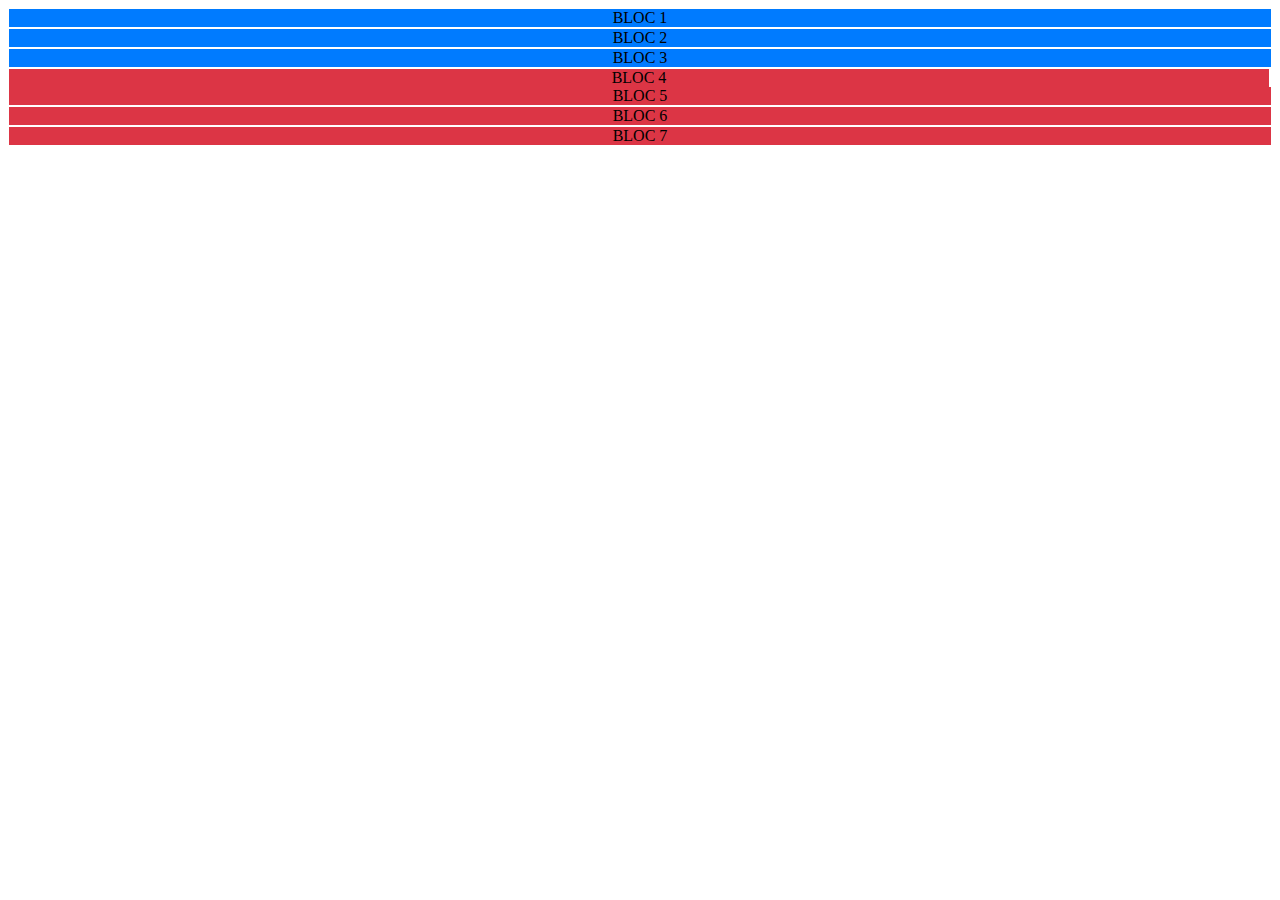
==== EX02/index.html @ 94c34c4e "First commit" ====
<!doctype html>
<html lang="fr">
<head>
  <!-- Required meta tags -->
  <meta charset="utf-8">
  <meta name="viewport" content="width=device-width, initial-scale=1, shrink-to-fit=no">
  <!-- Bootstrap CSS -->
  <link rel="stylesheet" href="https://stackpath.bootstrapcdn.com/bootstrap/4.1.3/css/bootstrap.min.css" integrity="sha384-MCw98/SFnGE8fJT3GXwEOngsV7Zt27NXFoaoApmYm81iuXoPkFOJwJ8ERdknLPMO" crossorigin="anonymous">
  <link rel="stylesheet" href="style.css">
  <title>EX02</title>
</head>
<body>
  <!-- responsive equal width cols, can be sm, md, lg, or xl -->
  <div class="container">
    <div class="row">
      <div class="col-sm-4">BLOC 1</div>
      <div class="col-sm-4">BLOC 2</div>
      <div class="col-sm-4">BLOC 3</div>
      <div class="col-sm-4">
        <div class="row">
          <div class="col-sm-6 red">BLOC 4</div>
          <div class="col-sm-6 red">BLOC 5</div>
        </div>
      </div>
      <div class="col-sm-4 red">BLOC 6</div>
      <div class="col-sm-4 red">BLOC 7</div>
    </div>
  </div>
  <!-- Optional JavaScript -->
  <!-- jQuery first, then Popper.js, then Bootstrap JS -->
  <script src="https://code.jquery.com/jquery-3.3.1.slim.min.js" integrity="sha384-q8i/X+965DzO0rT7abK41JStQIAqVgRVzpbzo5smXKp4YfRvH+8abtTE1Pi6jizo" crossorigin="anonymous"></script>
  <script src="https://cdnjs.cloudflare.com/ajax/libs/popper.js/1.14.3/umd/popper.min.js" integrity="sha384-ZMP7rVo3mIykV+2+9J3UJ46jBk0WLaUAdn689aCwoqbBJiSnjAK/l8WvCWPIPm49" crossorigin="anonymous"></script>
  <script src="https://stackpath.bootstrapcdn.com/bootstrap/4.1.3/js/bootstrap.min.js" integrity="sha384-ChfqqxuZUCnJSK3+MXmPNIyE6ZbWh2IMqE241rYiqJxyMiZ6OW/JmZQ5stwEULTy" crossorigin="anonymous"></script>
</body>
</html>
---- EX02/style.css ----
.col-sm-4
{
  border: 1px solid white;
  text-align: center;
  background: #007BFF;
}

.red
{
  background: #dc3545;
}

.red:first-child
{
  border-right: 2px solid white;
}

@media screen and (min-width: 200px) and (max-width: 640px) {
  .red:first-child
  {
    border-bottom: 2px solid white;
  }
}
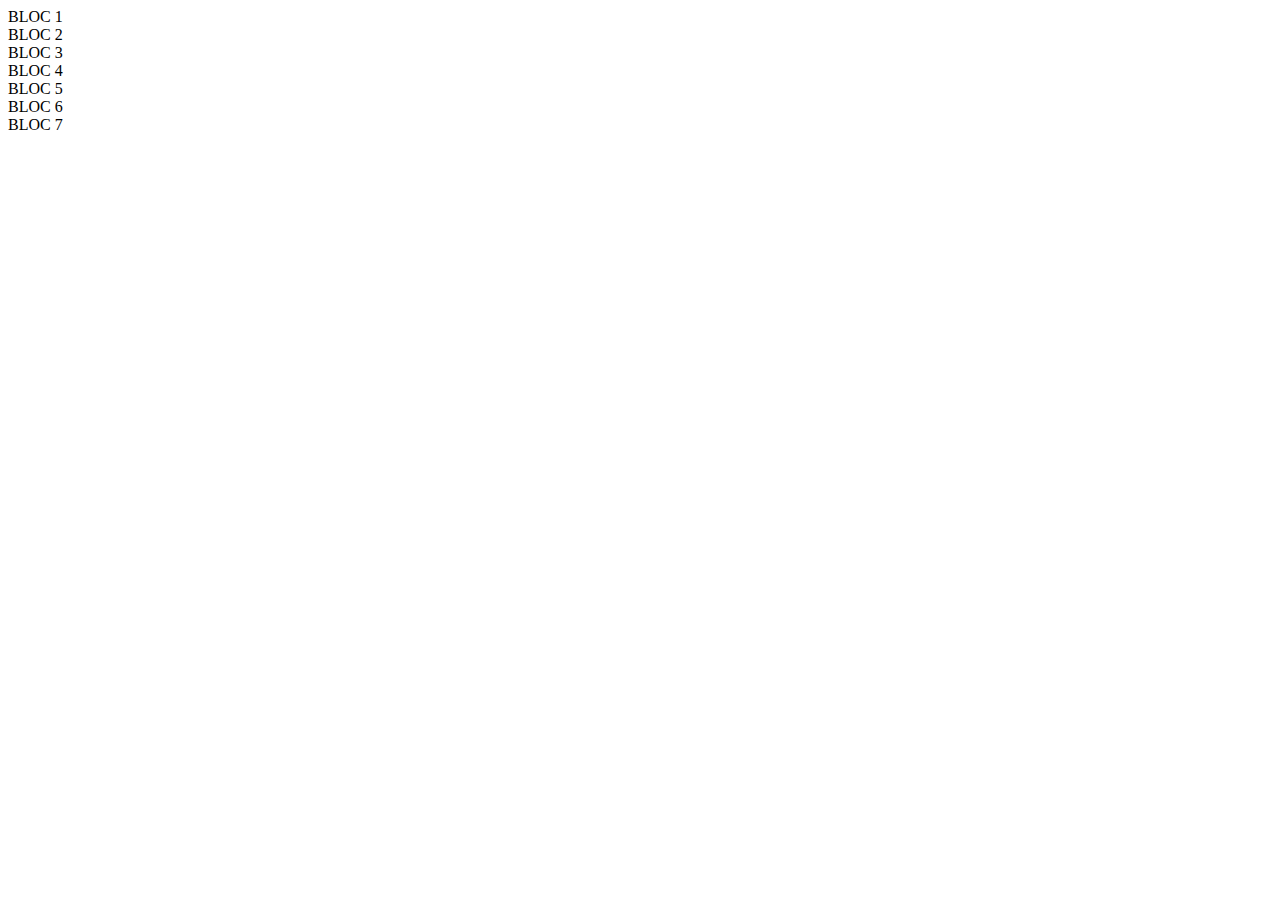
==== commit 8be594be: "modif ex1 & ex2" ====
--- a/EX02/index.html
+++ b/EX02/index.html
@@ -6,24 +6,23 @@
   <meta name="viewport" content="width=device-width, initial-scale=1, shrink-to-fit=no">
   <!-- Bootstrap CSS -->
   <link rel="stylesheet" href="https://stackpath.bootstrapcdn.com/bootstrap/4.1.3/css/bootstrap.min.css" integrity="sha384-MCw98/SFnGE8fJT3GXwEOngsV7Zt27NXFoaoApmYm81iuXoPkFOJwJ8ERdknLPMO" crossorigin="anonymous">
-  <link rel="stylesheet" href="style.css">
   <title>EX02</title>
 </head>
 <body>
   <!-- responsive equal width cols, can be sm, md, lg, or xl -->
-  <div class="container">
+  <div class="container-fluid text-center text-white">
     <div class="row">
-      <div class="col-sm-4">BLOC 1</div>
-      <div class="col-sm-4">BLOC 2</div>
-      <div class="col-sm-4">BLOC 3</div>
+      <div class="col-sm-4 bg-primary border border-white">BLOC 1</div>
+      <div class="col-sm-4 bg-primary border border-white">BLOC 2</div>
+      <div class="col-sm-4 bg-primary border border-white">BLOC 3</div>
       <div class="col-sm-4">
         <div class="row">
-          <div class="col-sm-6 red">BLOC 4</div>
-          <div class="col-sm-6 red">BLOC 5</div>
+          <div class="col-sm-6 bg-danger border border-white">BLOC 4</div>
+          <div class="col-sm-6 bg-danger border border-white">BLOC 5</div>
         </div>
       </div>
-      <div class="col-sm-4 red">BLOC 6</div>
-      <div class="col-sm-4 red">BLOC 7</div>
+      <div class="col-sm-4 bg-danger border border-white">BLOC 6</div>
+      <div class="col-sm-4 bg-danger border border-white">BLOC 7</div>
     </div>
   </div>
   <!-- Optional JavaScript -->
